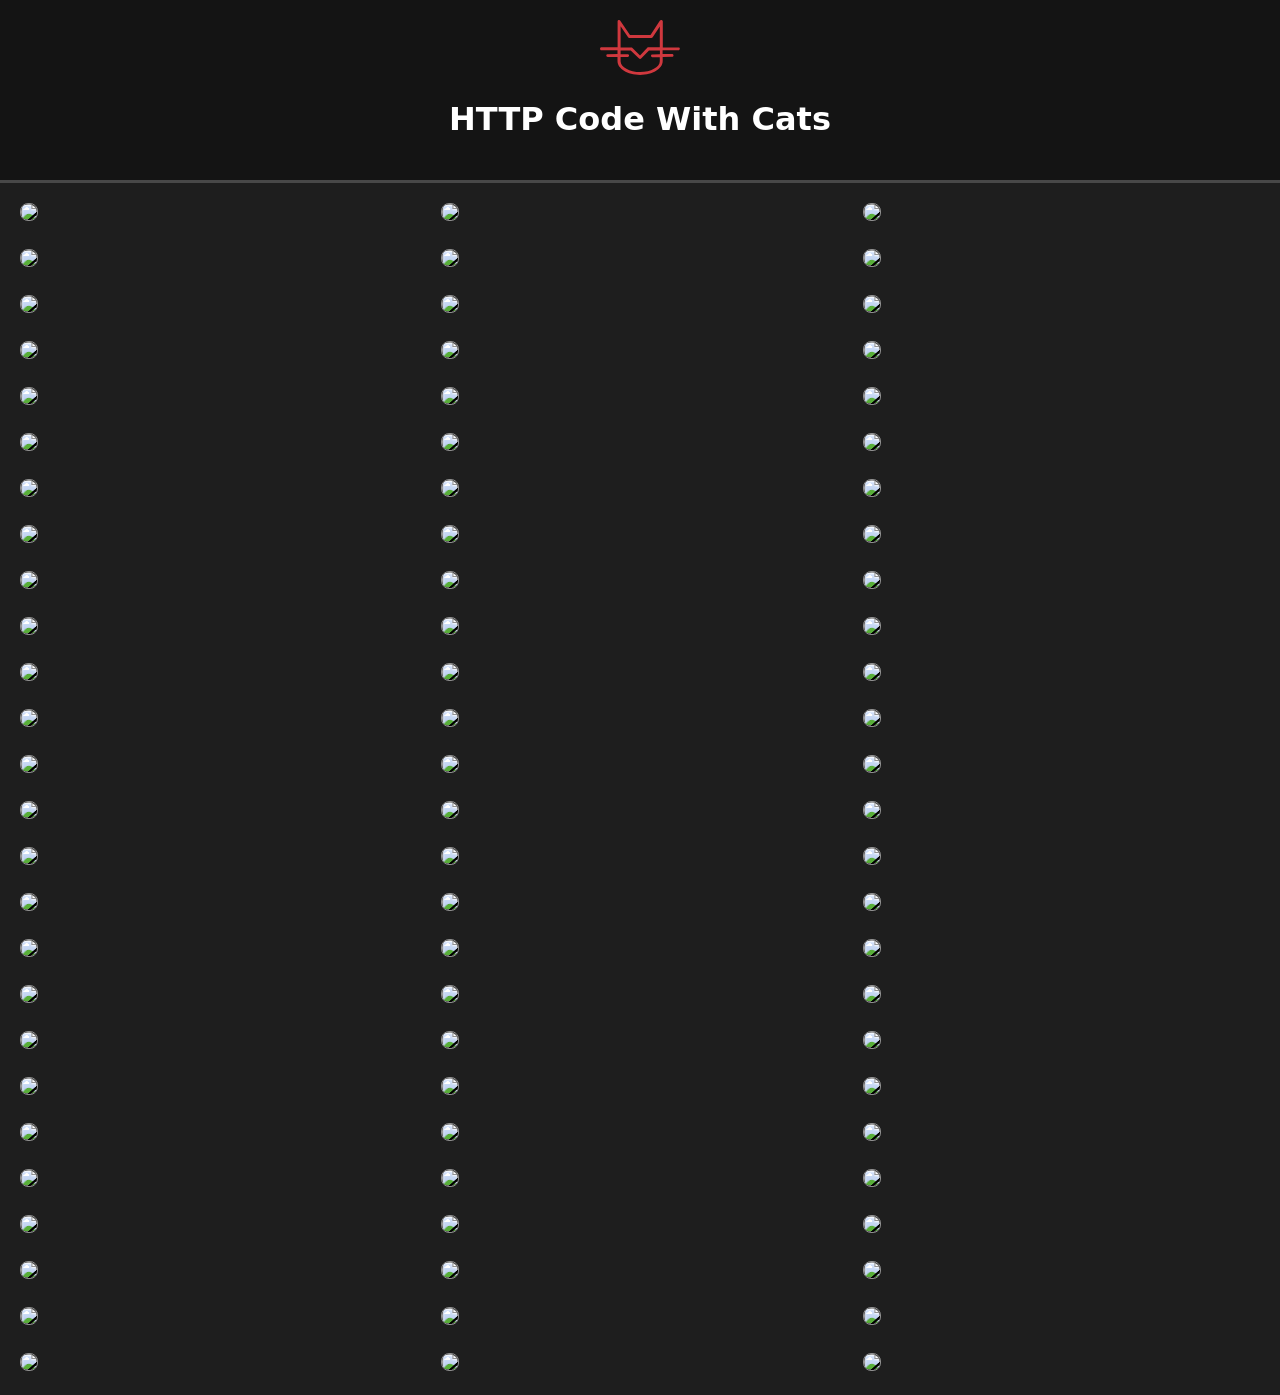
==== index.html @ e498ae14 "Feat. 초기 커밋" ====
<!DOCTYPE html>
<html lang="ko">

<head>
    <meta charset="UTF-8">
    <meta name="viewport" content="width=device-width, initial-scale=1.0">
    <link rel="stylesheet" href="/css/style.css">
    <!-- JSDelivr 를 통해 Pretendard 폰트 추가 (JSDelivr는 오픈소스를 위해 운영되는 CDN(Content Delivery Network) 서비스) -->
    <link rel="stylesheet"
        href="https://cdn.jsdelivr.net/gh/orioncactus/pretendard@v1.3.9/dist/web/variable/pretendardvariable.min.css"
        crossorigin />
    <title>HTTP Code With Cats</title>
</head>

<body>
    <header>
        <div class="logo">
            <svg version="1.1" id="httpcat_logo" xmlns="http://www.w3.org/2000/svg" x="0px" y="0px" width="80px"
                height="55px" viewBox="0 0 80 55" style="enable-background:new 0 0 80 55">
                <path fill="#d0383e"
                    d="M78.6,27.4H62.8V1.5c0-0.7-0.6-1.3-1.2-1.4c-0.6-0.2-1.4,0.1-1.8,0.6l-9.3,14.2H30L20.1,0.6c-0.4-0.5-1-0.8-1.6-0.6 c-0.6,0.2-0.9,0.8-0.9,1.4v25.9H1.4c-0.8,0-1.4,0.7-1.4,1.5c0,0.8,0.6,1.5,1.4,1.5h16.1v3.8l-9.8,0.2c0,0,0,0,0,0 c-0.8,0-1.4,0.5-1.4,1.3c0,0.8,0.6,1.4,1.4,1.4l9.8,0v4.1c0,7.7,9.9,13.8,22.6,13.8s22.6-6.1,22.6-13.8v-4.1l9.4-0.2c0,0,0,0,0,0 c0.8,0,1.4-0.5,1.4-1.3c0-0.8-0.6-1.4-1.4-1.4l-9.5,0v-3.8h15.8c0.8,0,1.4-0.7,1.4-1.5C80,28.1,79.4,27.4,78.6,27.4z M20.6,6.3 l7.5,11c0.3,0.4,0.6,0.6,1.1,0.6h22.1c0.5,0,1.1-0.3,1.4-0.7l7.1-10.7v20.8H48.3c-0.4,0-0.8,0.1-1,0.4L40,35.5l-7.8-7.7 c-0.3-0.3-0.6-0.4-1-0.4H20.6V6.3z M59.8,34.3l-7.4,0.2c0,0,0,0,0,0c-0.8,0-1.4,0.5-1.4,1.3c0,0.8,0.6,1.4,1.4,1.4l7.4,0v4.1 c0,5.9-9,10.8-19.6,10.8S20.6,47,20.6,41.2v-4.1l7.1-0.2c0,0,0,0,0,0c0.8,0,1.4-0.5,1.4-1.3c0-0.8-0.6-1.4-1.4-1.4l-7.1,0v-3.8h10.1 l8.4,8.2c0.3,0.3,0.6,0.3,1,0.3c0,0,0,0,0,0c0.4,0,0.8-0.1,1-0.3l7.9-8.2h10.9V34.3z">
                </path>
            </svg>
        </div>
        <h1>HTTP Code With Cats</h1>
    </header>


    <div id="modal">
        <div class="modal-content">
            <span class="close-button" onclick="closeModal()"><svg xmlns="http://www.w3.org/2000/svg" height="24px"
                    viewBox="0 -960 960 960" width="24px" fill="#FFFFFF">
                    <path
                        d="m256-200-56-56 224-224-224-224 56-56 224 224 224-224 56 56-224 224 224 224-56 56-224-224-224 224Z">
                    </path>
                </svg></span>
            <img src="#" loading="lazy">
            <h2 id="code">200 OK</h2>
            <p id="http_content">"요청이 성공적으로 처리되었습니다."<br><br>

                웹 브라우저가 서버에 요청을 보내면, 서버는 요청을 확인한 뒤 정상적으로 결과를 반환합니다.
                이때 가장 대표적으로 사용되는 성공 응답 코드가 바로 200 OK입니다.<br>

                즉, 서버가 “문제없이 처리했어요!“라고 알려주는 신호입니다.</p>
            <div class="comment-section">
                <h3 class="comment-count">댓글 0개</h3>

                <div class="comment-list">
                    <p style="text-align:center; color:#888; padding: 20px 0;">아직 댓글이 없습니다.</p>
                </div>
            </div>
        </div>
    </div>


    <div class="grid">
        <div class="item" onclick="openModal(100)">
            <img src="https://http.cat/images/100.jpg" loading="lazy">
        </div>
        <div class="item" onclick="openModal(101)">
            <img src="https://http.cat/images/101.jpg" loading="lazy">
        </div>
        <div class="item" onclick="openModal(102)">
            <img src="https://http.cat/images/102.jpg" loading="lazy">
        </div>
        <div class="item" onclick="openModal(103)">
            <img src="https://http.cat/images/103.jpg" loading="lazy">
        </div>
        <div class="item" onclick="openModal(200)">
            <img src="https://http.cat/images/200.jpg" loading="lazy">
        </div>
        <div class="item" onclick="openModal(201)">
            <img src="https://http.cat/images/201.jpg" loading="lazy">
        </div>
        <div class="item" onclick="openModal(202)">
            <img src="https://http.cat/images/202.jpg" loading="lazy">
        </div>
        <div class="item" onclick="openModal(203)">
            <img src="https://http.cat/images/203.jpg" loading="lazy">
        </div>
        <div class="item" onclick="openModal(204)">
            <img src="https://http.cat/images/204.jpg" loading="lazy">
        </div>
        <div class="item" onclick="openModal(205)">
            <img src="https://http.cat/images/205.jpg" loading="lazy">
        </div>
        <div class="item" onclick="openModal(206)">
            <img src="https://http.cat/images/206.jpg" loading="lazy">
        </div>
        <div class="item" onclick="openModal(207)">
            <img src="https://http.cat/images/207.jpg" loading="lazy">
        </div>
        <div class="item" onclick="openModal(208)">
            <img src="https://http.cat/images/208.jpg" loading="lazy">
        </div>
        <div class="item" onclick="openModal(214)">
            <img src="https://http.cat/images/214.jpg" loading="lazy">
        </div>
        <div class="item" onclick="openModal(226)">
            <img src="https://http.cat/images/226.jpg" loading="lazy">
        </div>
        <div class="item" onclick="openModal(300)">
            <img src="https://http.cat/images/300.jpg" loading="lazy">
        </div>
        <div class="item" onclick="openModal(301)">
            <img src="https://http.cat/images/301.jpg" loading="lazy">
        </div>
        <div class="item" onclick="openModal(302)">
            <img src="https://http.cat/images/302.jpg" loading="lazy">
        </div>
        <div class="item" onclick="openModal(303)">
            <img src="https://http.cat/images/303.jpg" loading="lazy">
        </div>
        <div class="item" onclick="openModal(304)">
            <img src="https://http.cat/images/304.jpg" loading="lazy">
        </div>
        <div class="item" onclick="openModal(305)">
            <img src="https://http.cat/images/305.jpg" loading="lazy">
        </div>
        <div class="item" onclick="openModal(307)">
            <img src="https://http.cat/images/307.jpg" loading="lazy">
        </div>
        <div class="item" onclick="openModal(308)">
            <img src="https://http.cat/images/308.jpg" loading="lazy">
        </div>
        <div class="item" onclick="openModal(400)">
            <img src="https://http.cat/images/400.jpg" loading="lazy">
        </div>
        <div class="item" onclick="openModal(401)">
            <img src="https://http.cat/images/401.jpg" loading="lazy">
        </div>
        <div class="item" onclick="openModal(402)">
            <img src="https://http.cat/images/402.jpg" loading="lazy">
        </div>
        <div class="item" onclick="openModal(403)">
            <img src="https://http.cat/images/403.jpg" loading="lazy">
        </div>
        <div class="item" onclick="openModal(404)">
            <img src="https://http.cat/images/404.jpg" loading="lazy">
        </div>
        <div class="item" onclick="openModal(405)">
            <img src="https://http.cat/images/405.jpg" loading="lazy">
        </div>
        <div class="item" onclick="openModal(406)">
            <img src="https://http.cat/images/406.jpg" loading="lazy">
        </div>
        <div class="item" onclick="openModal(407)">
            <img src="https://http.cat/images/407.jpg" loading="lazy">
        </div>
        <div class="item" onclick="openModal(408)">
            <img src="https://http.cat/images/408.jpg" loading="lazy">
        </div>
        <div class="item" onclick="openModal(409)">
            <img src="https://http.cat/images/409.jpg" loading="lazy">
        </div>
        <div class="item" onclick="openModal(410)">
            <img src="https://http.cat/images/410.jpg" loading="lazy">
        </div>
        <div class="item" onclick="openModal(411)">
            <img src="https://http.cat/images/411.jpg" loading="lazy">
        </div>
        <div class="item" onclick="openModal(412)">
            <img src="https://http.cat/images/412.jpg" loading="lazy">
        </div>
        <div class="item" onclick="openModal(413)">
            <img src="https://http.cat/images/413.jpg" loading="lazy">
        </div>
        <div class="item" onclick="openModal(414)">
            <img src="https://http.cat/images/414.jpg" loading="lazy">
        </div>
        <div class="item" onclick="openModal(415)">
            <img src="https://http.cat/images/415.jpg" loading="lazy">
        </div>
        <div class="item" onclick="openModal(416)">
            <img src="https://http.cat/images/416.jpg" loading="lazy">
        </div>
        <div class="item" onclick="openModal(417)">
            <img src="https://http.cat/images/417.jpg" loading="lazy">
        </div>
        <div class="item" onclick="openModal(418)">
            <img src="https://http.cat/images/418.jpg" loading="lazy">
        </div>
        <div class="item" onclick="openModal(419)">
            <img src="https://http.cat/images/419.jpg" loading="lazy">
        </div>
        <div class="item" onclick="openModal(420)">
            <img src="https://http.cat/images/420.jpg" loading="lazy">
        </div>
        <div class="item" onclick="openModal(421)">
            <img src="https://http.cat/images/421.jpg" loading="lazy">
        </div>
        <div class="item" onclick="openModal(422)">
            <img src="https://http.cat/images/422.jpg" loading="lazy">
        </div>
        <div class="item" onclick="openModal(423)">
            <img src="https://http.cat/images/423.jpg" loading="lazy">
        </div>
        <div class="item" onclick="openModal(424)">
            <img src="https://http.cat/images/424.jpg" loading="lazy">
        </div>
        <div class="item" onclick="openModal(425)">
            <img src="https://http.cat/images/425.jpg" loading="lazy">
        </div>
        <div class="item" onclick="openModal(426)">
            <img src="https://http.cat/images/426.jpg" loading="lazy">
        </div>
        <div class="item" onclick="openModal(428)">
            <img src="https://http.cat/images/428.jpg" loading="lazy">
        </div>
        <div class="item" onclick="openModal(429)">
            <img src="https://http.cat/images/429.jpg" loading="lazy">
        </div>
        <div class="item" onclick="openModal(431)">
            <img src="https://http.cat/images/431.jpg" loading="lazy">
        </div>
        <div class="item" onclick="openModal(444)">
            <img src="https://http.cat/images/444.jpg" loading="lazy">
        </div>
        <div class="item" onclick="openModal(450)">
            <img src="https://http.cat/images/450.jpg" loading="lazy">
        </div>
        <div class="item" onclick="openModal(451)">
            <img src="https://http.cat/images/451.jpg" loading="lazy">
        </div>
        <div class="item" onclick="openModal(495)">
            <img src="https://http.cat/images/495.jpg" loading="lazy">
        </div>
        <div class="item" onclick="openModal(496)">
            <img src="https://http.cat/images/496.jpg" loading="lazy">
        </div>
        <div class="item" onclick="openModal(497)">
            <img src="https://http.cat/images/497.jpg" loading="lazy">
        </div>
        <div class="item" onclick="openModal(498)">
            <img src="https://http.cat/images/498.jpg" loading="lazy">
        </div>
        <div class="item" onclick="openModal(499)">
            <img src="https://http.cat/images/499.jpg" loading="lazy">
        </div>
        <div class="item" onclick="openModal(500)">
            <img src="https://http.cat/images/500.jpg" loading="lazy">
        </div>
        <div class="item" onclick="openModal(501)">
            <img src="https://http.cat/images/501.jpg" loading="lazy">
        </div>
        <div class="item" onclick="openModal(502)">
            <img src="https://http.cat/images/502.jpg" loading="lazy">
        </div>
        <div class="item" onclick="openModal(503)">
            <img src="https://http.cat/images/503.jpg" loading="lazy">
        </div>
        <div class="item" onclick="openModal(504)">
            <img src="https://http.cat/images/504.jpg" loading="lazy">
        </div>
        <div class="item" onclick="openModal(506)">
            <img src="https://http.cat/images/506.jpg" loading="lazy">
        </div>
        <div class="item" onclick="openModal(507)">
            <img src="https://http.cat/images/507.jpg" loading="lazy">
        </div>
        <div class="item" onclick="openModal(508)">
            <img src="https://http.cat/images/508.jpg" loading="lazy">
        </div>
        <div class="item" onclick="openModal(509)">
            <img src="https://http.cat/images/509.jpg" loading="lazy">
        </div>
        <div class="item" onclick="openModal(510)">
            <img src="https://http.cat/images/510.jpg" loading="lazy">
        </div>
        <div class="item" onclick="openModal(511)">
            <img src="https://http.cat/images/511.jpg" loading="lazy">
        </div>
        <div class="item" onclick="openModal(521)">
            <img src="https://http.cat/images/521.jpg" loading="lazy">
        </div>
        <div class="item" onclick="openModal(522)">
            <img src="https://http.cat/images/522.jpg" loading="lazy">
        </div>
        <div class="item" onclick="openModal(523)">
            <img src="https://http.cat/images/523.jpg" loading="lazy">
        </div>
        <div class="item" onclick="openModal(525)">
            <img src="https://http.cat/images/525.jpg" loading="lazy">
        </div>
        <div class="item" onclick="openModal(530)">
            <img src="https://http.cat/images/530.jpg" loading="lazy">
        </div>
        <div class="item" onclick="openModal(599)">
            <img src="https://http.cat/images/599.jpg" loading="lazy">
        </div>
    </div>
<script src="/js/main.js"></script>
</body>

</html>
---- css/style.css ----
body {
    background-color: #1E1E1E;
    font-family: "Pretendard Variable", Pretendard, -apple-system, BlinkMacSystemFont, system-ui, "Apple SD Gothic Neo", "Noto Sans KR", sans-serif;
    margin: 0;
}

header {
    background-color: #141414;
    padding: 20px;
    color: #FFFFFF;
    text-align: center;
    border-bottom: 3px solid #484848;
}

.grid {
    display: grid;
    grid-template-columns: repeat(auto-fill, minmax(300px, 1fr));
    gap: 1.5rem;
    padding: 20px;
}

.grid img {
    width: 100%;
    border-radius: 8px;
    background-color: #000000;
    cursor: pointer;
    object-fit: cover;
    border: 1px solid #8e8e8e;
    transition: transform 0.3s ease;
}

.grid img:hover {
    transform: scale(1.05);
}

#modal {
    display: none;
    position: fixed;
    top: 0;
    left: 0;
    width: 100%;
    height: 100%;
    background-color: #00000080;
    z-index: 200;
    justify-content: center;
    align-items: center;
    opacity: 0;
    transition: opacity 0.1s ease-in-out;
}

.modal-content {
    background-color: #1B1B21;
    border-top: 23px solid #1B1B21;
    color: white;
    padding: 23px;
    border-radius: 20px;
    position: relative;
    width: 80%;
    height: 65vh;
    max-height: 580px;
    max-width: 560px;
    box-shadow: 0 4px 8px 0 hsla(0, 0%, 0%, 0.2);
    overflow-y: scroll;
    scrollbar-width: thin;
    scrollbar-color: #ffffff33 #ffffff0d;
}
.close-button {
    position: sticky;
    top: 0;
    float: right;
    font-size: 25px;
    cursor: pointer;
    z-index: 10;
}

.modal-content img {
    width: 100%;
    border-radius: 8px;
    border: 1px solid #8e8e8e;
}

.modal-content h2 {
    padding-bottom: 10px;
    border-bottom: 1px solid #5C615C;
}

.modal-content p {
    line-height: 1.6;
}

.comment-section {
    margin-top: 60px;
}

.comment-count {
    font-weight: 700;
    margin-top: 15px;
    padding-bottom: 10px;
    border-bottom: 1px solid #333333;
}
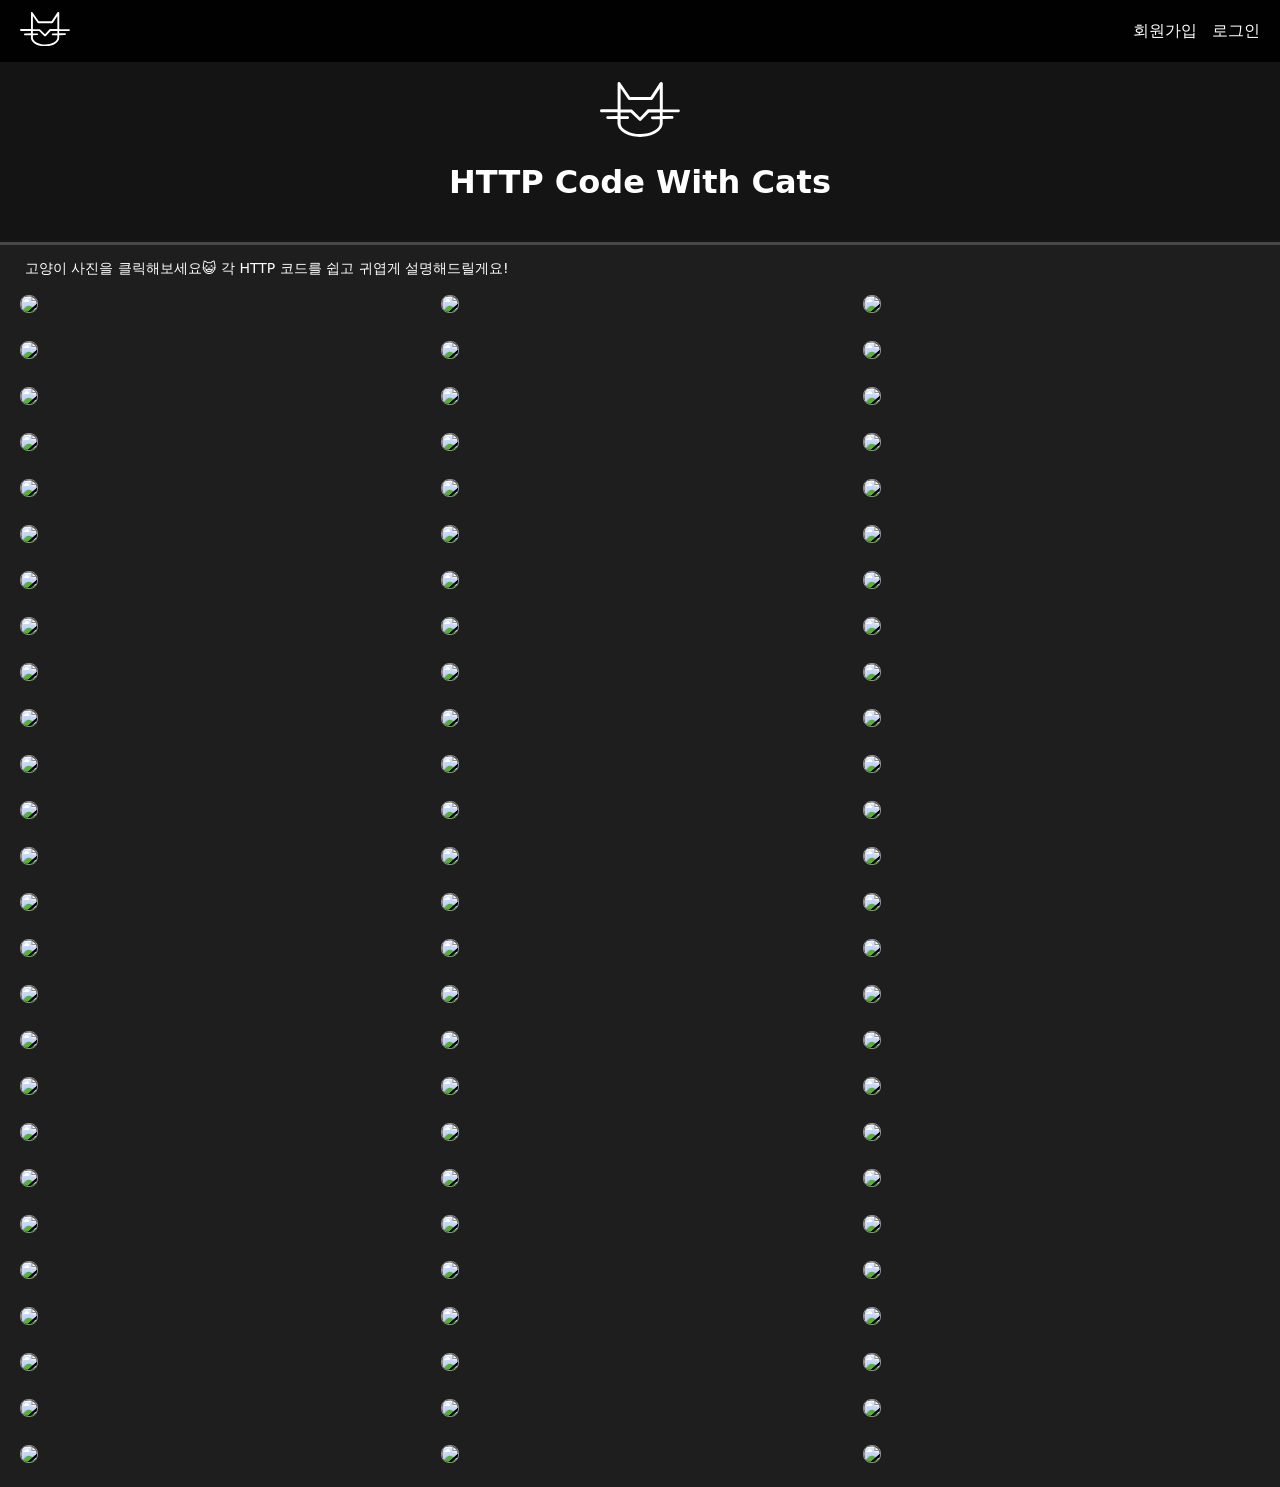
==== commit 5b34acaa: "Feat. V1  최종" ====
--- a/index.html
+++ b/index.html
@@ -1,59 +1,110 @@
 <!DOCTYPE html>
+<!-- HTML5 문서임을 브라우저에게 알려주는 선언 -->
 <html lang="ko">
+<!-- 문서의 주 언어가 한국어임을 명시 -->
 
 <head>
+    <!-- 문서의 메타정보와 리소스 링크를 포함하는 영역 -->
     <meta charset="UTF-8">
+    <!-- 문자가 깨지지 않도록 전 세계 표준 문자 인코딩 방식인 UTF-8 사용 선언 -->
     <meta name="viewport" content="width=device-width, initial-scale=1.0">
-    <link rel="stylesheet" href="/css/style.css">
+    <!-- 모바일 기기에서도 화면이 줌인/줌아웃 되지 않고 딱 맞게 보이도록 반응형 웹 설정 -->
+    <link rel="stylesheet" href="css/style.css">
+    <!-- 스타일 시트 연결 -->
     <!-- JSDelivr 를 통해 Pretendard 폰트 추가 (JSDelivr는 오픈소스를 위해 운영되는 CDN(Content Delivery Network) 서비스) -->
     <link rel="stylesheet"
         href="https://cdn.jsdelivr.net/gh/orioncactus/pretendard@v1.3.9/dist/web/variable/pretendardvariable.min.css"
         crossorigin />
+    <!-- 마켓컬리가 사용하는 Pretendard 폰트 불러오기 (CDN에서 제공) -->
     <title>HTTP Code With Cats</title>
+    <!-- 브라우저 탭에 표시될 페이지 제목 -->
 </head>
 
 <body>
+    <!-- 페이지의 전체 콘텐츠가 들어가는 영역 -->
+    <nav>
+        <!-- 상단 네비게이션 바 (페이지 상단에 고정됨) -->
+        <div class="nav-ele">
+            <!-- 왼쪽 네비게이션 - 로고 -->
+            <a href="index.html">
+                <!-- 로고를 클릭하면 메인 페이지로 이동 -->
+                <div class="nav-logo">
+                    <!-- HTTP.cat 로고 SVG 아이콘 -->
+                    <svg version="1.1" id="httpcat_logo" xmlns="http://www.w3.org/2000/svg" x="0px" y="0px"
+                        viewBox="0 0 80 55" style="enable-background:new 0 0 80 55">
+                        <path fill="#ffffff"
+                            d="M78.6,27.4H62.8V1.5c0-0.7-0.6-1.3-1.2-1.4c-0.6-0.2-1.4,0.1-1.8,0.6l-9.3,14.2H30L20.1,0.6c-0.4-0.5-1-0.8-1.6-0.6 c-0.6,0.2-0.9,0.8-0.9,1.4v25.9H1.4c-0.8,0-1.4,0.7-1.4,1.5c0,0.8,0.6,1.5,1.4,1.5h16.1v3.8l-9.8,0.2c0,0,0,0,0,0 c-0.8,0-1.4,0.5-1.4,1.3c0,0.8,0.6,1.4,1.4,1.4l9.8,0v4.1c0,7.7,9.9,13.8,22.6,13.8s22.6-6.1,22.6-13.8v-4.1l9.4-0.2c0,0,0,0,0,0 c0.8,0,1.4-0.5,1.4-1.3c0-0.8-0.6-1.4-1.4-1.4l-9.5,0v-3.8h15.8c0.8,0,1.4-0.7,1.4-1.5C80,28.1,79.4,27.4,78.6,27.4z M20.6,6.3 l7.5,11c0.3,0.4,0.6,0.6,1.1,0.6h22.1c0.5,0,1.1-0.3,1.4-0.7l7.1-10.7v20.8H48.3c-0.4,0-0.8,0.1-1,0.4L40,35.5l-7.8-7.7 c-0.3-0.3-0.6-0.4-1-0.4H20.6V6.3z M59.8,34.3l-7.4,0.2c0,0,0,0,0,0c-0.8,0-1.4,0.5-1.4,1.3c0,0.8,0.6,1.4,1.4,1.4l7.4,0v4.1 c0,5.9-9,10.8-19.6,10.8S20.6,47,20.6,41.2v-4.1l7.1-0.2c0,0,0,0,0,0c0.8,0,1.4-0.5,1.4-1.3c0-0.8-0.6-1.4-1.4-1.4l-7.1,0v-3.8h10.1 l8.4,8.2c0.3,0.3,0.6,0.3,1,0.3c0,0,0,0,0,0c0.4,0,0.8-0.1,1-0.3l7.9-8.2h10.9V34.3z">
+                        </path>
+                    </svg>
+                </div>
+            </a>
+        </div>
+        <div class="nav-ele">
+            <!-- 오른쪽 네비게이션 - 회원가입, 로그인 메뉴 -->
+            <div><a href="join.html">회원가입</a></div>
+            <!-- 회원가입 페이지로 이동 -->
+            <div><a href="login.html">로그인</a></div>
+            <!-- 로그인 페이지로 이동 -->
+        </div>
+    </nav>
     <header>
+        <!-- 페이지 헤더 - 제목과 로고 표시 -->
         <div class="logo">
             <svg version="1.1" id="httpcat_logo" xmlns="http://www.w3.org/2000/svg" x="0px" y="0px" width="80px"
                 height="55px" viewBox="0 0 80 55" style="enable-background:new 0 0 80 55">
-                <path fill="#d0383e"
+                <path fill="#ffffff"
                     d="M78.6,27.4H62.8V1.5c0-0.7-0.6-1.3-1.2-1.4c-0.6-0.2-1.4,0.1-1.8,0.6l-9.3,14.2H30L20.1,0.6c-0.4-0.5-1-0.8-1.6-0.6 c-0.6,0.2-0.9,0.8-0.9,1.4v25.9H1.4c-0.8,0-1.4,0.7-1.4,1.5c0,0.8,0.6,1.5,1.4,1.5h16.1v3.8l-9.8,0.2c0,0,0,0,0,0 c-0.8,0-1.4,0.5-1.4,1.3c0,0.8,0.6,1.4,1.4,1.4l9.8,0v4.1c0,7.7,9.9,13.8,22.6,13.8s22.6-6.1,22.6-13.8v-4.1l9.4-0.2c0,0,0,0,0,0 c0.8,0,1.4-0.5,1.4-1.3c0-0.8-0.6-1.4-1.4-1.4l-9.5,0v-3.8h15.8c0.8,0,1.4-0.7,1.4-1.5C80,28.1,79.4,27.4,78.6,27.4z M20.6,6.3 l7.5,11c0.3,0.4,0.6,0.6,1.1,0.6h22.1c0.5,0,1.1-0.3,1.4-0.7l7.1-10.7v20.8H48.3c-0.4,0-0.8,0.1-1,0.4L40,35.5l-7.8-7.7 c-0.3-0.3-0.6-0.4-1-0.4H20.6V6.3z M59.8,34.3l-7.4,0.2c0,0,0,0,0,0c-0.8,0-1.4,0.5-1.4,1.3c0,0.8,0.6,1.4,1.4,1.4l7.4,0v4.1 c0,5.9-9,10.8-19.6,10.8S20.6,47,20.6,41.2v-4.1l7.1-0.2c0,0,0,0,0,0c0.8,0,1.4-0.5,1.4-1.3c0-0.8-0.6-1.4-1.4-1.4l-7.1,0v-3.8h10.1 l8.4,8.2c0.3,0.3,0.6,0.3,1,0.3c0,0,0,0,0,0c0.4,0,0.8-0.1,1-0.3l7.9-8.2h10.9V34.3z">
                 </path>
             </svg>
         </div>
         <h1>HTTP Code With Cats</h1>
+        <!-- 사이트의 메인 제목 -->
     </header>
 
 
     <div id="modal">
+        <!-- 사용자가 고양이 이미지를 클릭했을 때 나타나는 팝업 모달 -->
         <div class="modal-content">
-            <span class="close-button" onclick="closeModal()"><svg xmlns="http://www.w3.org/2000/svg" height="24px"
+            <!-- 모달의 실제 콘텐츠 박스 -->
+            <span class="close-button" onclick="closeModal()">
+                <!-- 모달 닫기 버튼 (X 아이콘) -->
+                <svg xmlns="http://www.w3.org/2000/svg" height="24px"
                     viewBox="0 -960 960 960" width="24px" fill="#FFFFFF">
                     <path
                         d="m256-200-56-56 224-224-224-224 56-56 224 224 224-224 56 56-224 224 224 224-56 56-224-224-224 224Z">
                     </path>
-                </svg></span>
+                </svg>
+            </span>
             <img src="#" loading="lazy">
+            <!-- HTTP.cat 공식 사이트에서 가져올 고양이 이미지 -->
             <h2 id="code">200 OK</h2>
+            <!-- HTTP 상태 코드 제목 표시 (기본값: 200 OK) -->
             <p id="http_content">"요청이 성공적으로 처리되었습니다."<br><br>
 
                 웹 브라우저가 서버에 요청을 보내면, 서버는 요청을 확인한 뒤 정상적으로 결과를 반환합니다.
                 이때 가장 대표적으로 사용되는 성공 응답 코드가 바로 200 OK입니다.<br>
 
-                즉, 서버가 “문제없이 처리했어요!“라고 알려주는 신호입니다.</p>
+                즉, 서버가 "문제없이 처리했어요!"라고 알려주는 신호입니다.</p>
+            <!-- HTTP 상태 코드 상세 설명 표시 (기본값: 200 OK 설명) -->
             <div class="comment-section">
+                <!-- 댓글 섹션 (현재는 보여주기만 함) -->
                 <h3 class="comment-count">댓글 0개</h3>
+                <!-- 댓글 개수 표시 -->
 
                 <div class="comment-list">
+                    <!-- 댓글 목록 -->
                     <p style="text-align:center; color:#888; padding: 20px 0;">아직 댓글이 없습니다.</p>
+                    <!-- 댓글이 없을 때 표시되는 메시지 -->
                 </div>
             </div>
         </div>
     </div>
 
-
+    <p class="des">고양이 사진을 클릭해보세요😺 각 HTTP 코드를 쉽고 귀엽게 설명해드릴게요!</p>
+    <!-- 사용자에게 상호작용을 유도하는 안내 텍스트 -->
+    
     <div class="grid">
+        <!-- 고양이 이미지들을 그리드 레이아웃으로 배열 (각 이미지는 HTTP 상태 코드와 연결) -->
         <div class="item" onclick="openModal(100)">
             <img src="https://http.cat/images/100.jpg" loading="lazy">
         </div>
@@ -289,7 +340,7 @@
             <img src="https://http.cat/images/599.jpg" loading="lazy">
         </div>
     </div>
-<script src="/js/main.js"></script>
+    <script src="js/main.js"></script>
 </body>
 
 </html>
--- a/css/style.css
+++ b/css/style.css
@@ -1,100 +1,218 @@
 body {
     background-color: #1E1E1E;
+    /* 어두운 배경색 설정 */
     font-family: "Pretendard Variable", Pretendard, -apple-system, BlinkMacSystemFont, system-ui, "Apple SD Gothic Neo", "Noto Sans KR", sans-serif;
+    /* 마켓컬리가 사용하는 Pretendard 폰트를 먼저 사용하고, 로드 실패시 다른 시스템 폰트 사용 */
     margin: 0;
+    /* 기본 바깥 여백 제거 */
 }
 
 header {
     background-color: #141414;
+    /* 헤더 배경색 (매우 어두운 회색) */
     padding: 20px;
+    /* 헤더 내부 여백 */
     color: #FFFFFF;
+    /* 헤더 텍스트 색 (흰색) */
     text-align: center;
+    /* 헤더 텍스트 가운데 정렬 */
     border-bottom: 3px solid #484848;
+    /* 헤더 하단에 회색 선 추가 */
+}
+
+nav {
+    background-color: #010101;
+    /* 네비게이션 배경색 (거의 검정색) */
+    position: sticky;
+    /* 스크롤할 때 네비게이션이 상단에 고정 */
+    top: 0;
+    /* 상단에서 0px 떨어진 위치에 고정 */
+    left: 0;
+    /* 왼쪽에서 0px 떨어진 위치 */
+    display: flex;
+    /* 플렉스 박스 레이아웃 적용 (요소들을 가로로 배열) */
+    justify-content: space-between;
+    /* 요소들을 양쪽 끝으로 배치 (로고와 메뉴 분리) */
+    gap: 20px;
+    /* 자식 요소들 간 간격 */
+    padding: 12px 20px;
+    /* 상하 12px, 좌우 20px 내부 여백 */
+}
+
+.nav-ele {
+    display: flex;
+    /* 플렉스 박스 레이아웃 */
+    gap: 15px;
+    /* 요소들 간 간격 */
+}
+
+.nav-logo {
+    width: 50px;
+    /* 로고 아이콘의 너비 설정 */
+}
+
+.nav-ele div a {
+    text-decoration: none;
+    /* 링크의 밑줄 제거 */
+    color: #FFFFFF;
+    /* 링크 텍스트 색을 흰색으로 설정 */
+}
+
+.nav-ele {
+    display: flex;
+    /* 플렉스 박스 레이아웃 */
+    align-items: center;
+    /* 세로 중앙 정렬 */
 }
 
 .grid {
     display: grid;
+    /* CSS 그리드 레이아웃 사용 */
     grid-template-columns: repeat(auto-fill, minmax(300px, 1fr));
+    /* 각 그리드 아이템이 최소 300px 너비, 화면에 맞게 자동으로 배치 */
     gap: 1.5rem;
+    /* 그리드 아이템들 간 간격 (1.5rem = 24px) */
     padding: 20px;
+    /* 그리드 전체 패딩 */
 }
 
 .grid img {
     width: 100%;
+    /* 이미지 너비를 부모 영역 100%로 설정 */
     border-radius: 8px;
+    /* 이미지 모서리를 둥글게 처리 */
     background-color: #000000;
+    /* 이미지 로딩 중 배경색 (검정색) */
     cursor: pointer;
+    /* 마우스 커서를 손가락 모양으로 변경 (클릭 가능 표시) */
     object-fit: cover;
+    /* 이미지가 컨테이너를 가득 채우면서 비율 유지 */
     border: 1px solid #8e8e8e;
+    /* 이미지 테두리 추가 */
     transition: transform 0.3s ease;
+    /* 변환 효과를 0.3초에 걸쳐 부드럽게 적용 */
 }
 
 .grid img:hover {
     transform: scale(1.05);
+    /* 마우스를 올렸을 때 이미지를 1.05배 확대 (5% 축소) */
 }
 
 #modal {
     display: none;
+    /* 기본적으로 모달을 화면에 표시하지 않음 */
     position: fixed;
+    /* 화면에 고정된 위치 */
     top: 0;
+    /* 화면 상단에서 0px */
     left: 0;
+    /* 화면 왼쪽에서 0px */
     width: 100%;
+    /* 전체 너비 */
     height: 100%;
+    /* 전체 높이 */
     background-color: #00000080;
+    /* 반투명한 검정색 배경 (오버레이 효과) */
     z-index: 200;
+    /* 다른 요소들 위에 표시하기 위한 높은 z-index */
     justify-content: center;
+    /* 모달 콘텐츠를 가로 중앙 정렬 */
     align-items: center;
+    /* 모달 콘텐츠를 세로 중앙 정렬 */
     opacity: 0;
+    /* 기본 투명도 0 (보이지 않음) */
     transition: opacity 0.1s ease-in-out;
+    /* 투명도 변화를 0.1초에 걸쳐 부드럽게 적용 */
 }
 
 .modal-content {
     background-color: #1B1B21;
+    /* 모달 박스 배경색 (어두운 회색) */
     border-top: 23px solid #1B1B21;
+    /* 모달 상단에 보라색 라인 표시 */
     color: white;
+    /* 모달 텍스트 색 (흰색) */
     padding: 23px;
+    /* 모달 내부 여백 */
     border-radius: 20px;
+    /* 모달 모서리를 둥글게 처리 */
     position: relative;
+    /* 상대 위치 지정 (닫기 버튼 위치 결정 기준) */
     width: 80%;
+    /* 모달 너비를 화면의 80%로 설정 */
     height: 65vh;
+    /* 모달 높이를 뷰포트의 65%로 설정 */
     max-height: 580px;
+    /* 모달 최대 높이 제한 */
     max-width: 560px;
+    /* 모달 최대 너비 제한 */
     box-shadow: 0 4px 8px 0 hsla(0, 0%, 0%, 0.2);
+    /* 모달에 그림자 효과 추가 */
     overflow-y: scroll;
+    /* 세로 스크롤 가능하게 설정 */
     scrollbar-width: thin;
+    /* 스크롤바를 얇게 표시 */
     scrollbar-color: #ffffff33 #ffffff0d;
-}
+    /* 스크롤바 색상 설정 (반투명 흰색) */
+}
+
 .close-button {
     position: sticky;
+    /* 모달 내용을 스크롤해도 닫기 버튼은 상단에 고정 */
     top: 0;
+    /* 상단에서 0px */
     float: right;
+    /* 오른쪽 끝에 띄우기 */
     font-size: 25px;
+    /* 닫기 버튼 아이콘 크기 */
     cursor: pointer;
+    /* 마우스 커서를 손가락 모양으로 변경 */
     z-index: 10;
+    /* 모달 콘텐츠 위에 표시 */
 }
 
 .modal-content img {
     width: 100%;
+    /* HTTP.cat 고양이 이미지가 모달 콘텐츠를 가득 채우도록 설정 */
     border-radius: 8px;
+    /* 이미지 모서리를 둥글게 처리 */
     border: 1px solid #8e8e8e;
+    /* 이미지 테두리 추가 */
 }
 
 .modal-content h2 {
     padding-bottom: 10px;
+    /* 제목 하단 여백 */
     border-bottom: 1px solid #5C615C;
+    /* 제목 아래 구분선 추가 */
 }
 
 .modal-content p {
     line-height: 1.6;
+    /* 설명 텍스트 줄 높이를 1.6배로 설정해서 가독성 향상 */
 }
 
 .comment-section {
     margin-top: 60px;
+    /* 댓글 섹션을 모달 내용 아래쪽에 배치 */
 }
 
 .comment-count {
     font-weight: 700;
+    /* 댓글 개수 텍스트를 굵게 표시 */
     margin-top: 15px;
+    /* 상단 여백 */
     padding-bottom: 10px;
+    /* 하단 내부 여백 */
     border-bottom: 1px solid #333333;
+    /* 하단 구분선 추가 */
+}
+
+.des {
+    margin: 15px 25px -3px 25px;
+    /* 상 우 하 좌 여백 설정 */
+    font-size: 14px;
+    /* 작은 글자 크기 */
+    color: #FFFFFF;
+    /* 텍스트 색 (흰색) */
 }
